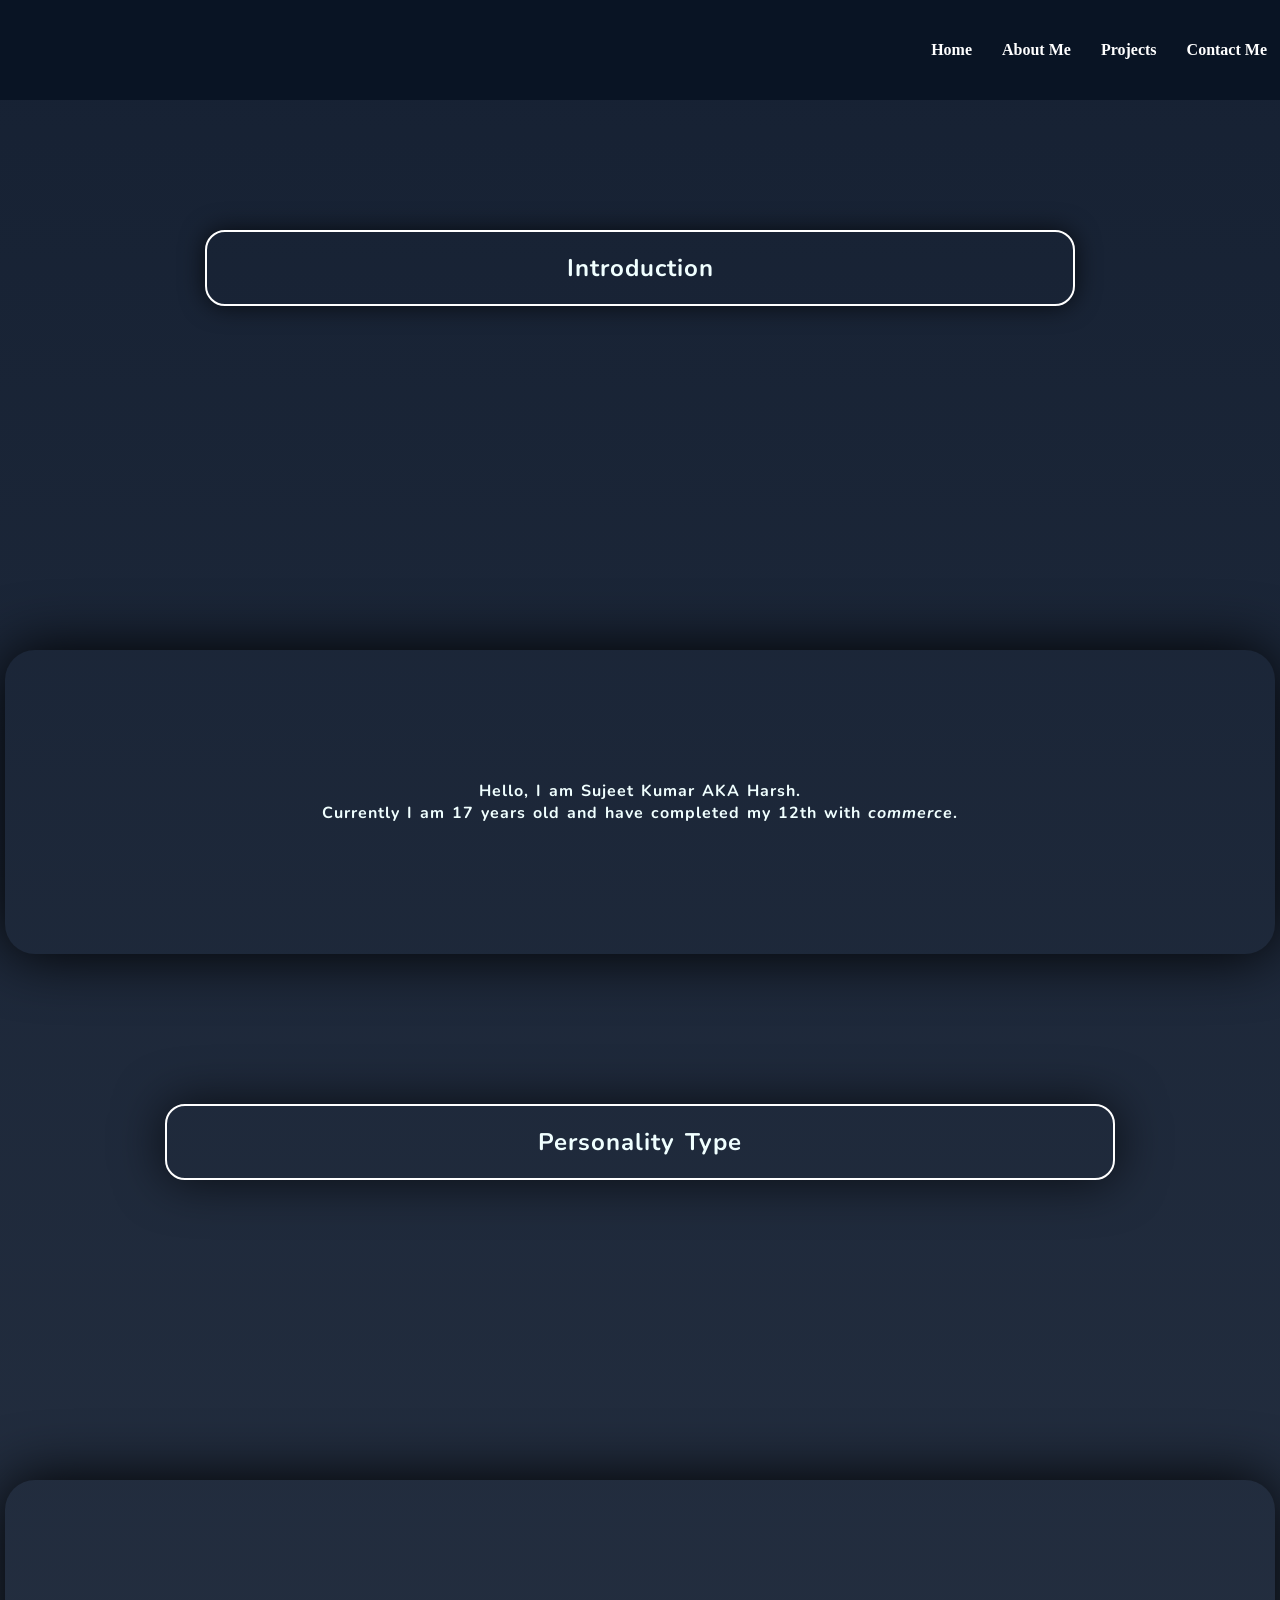
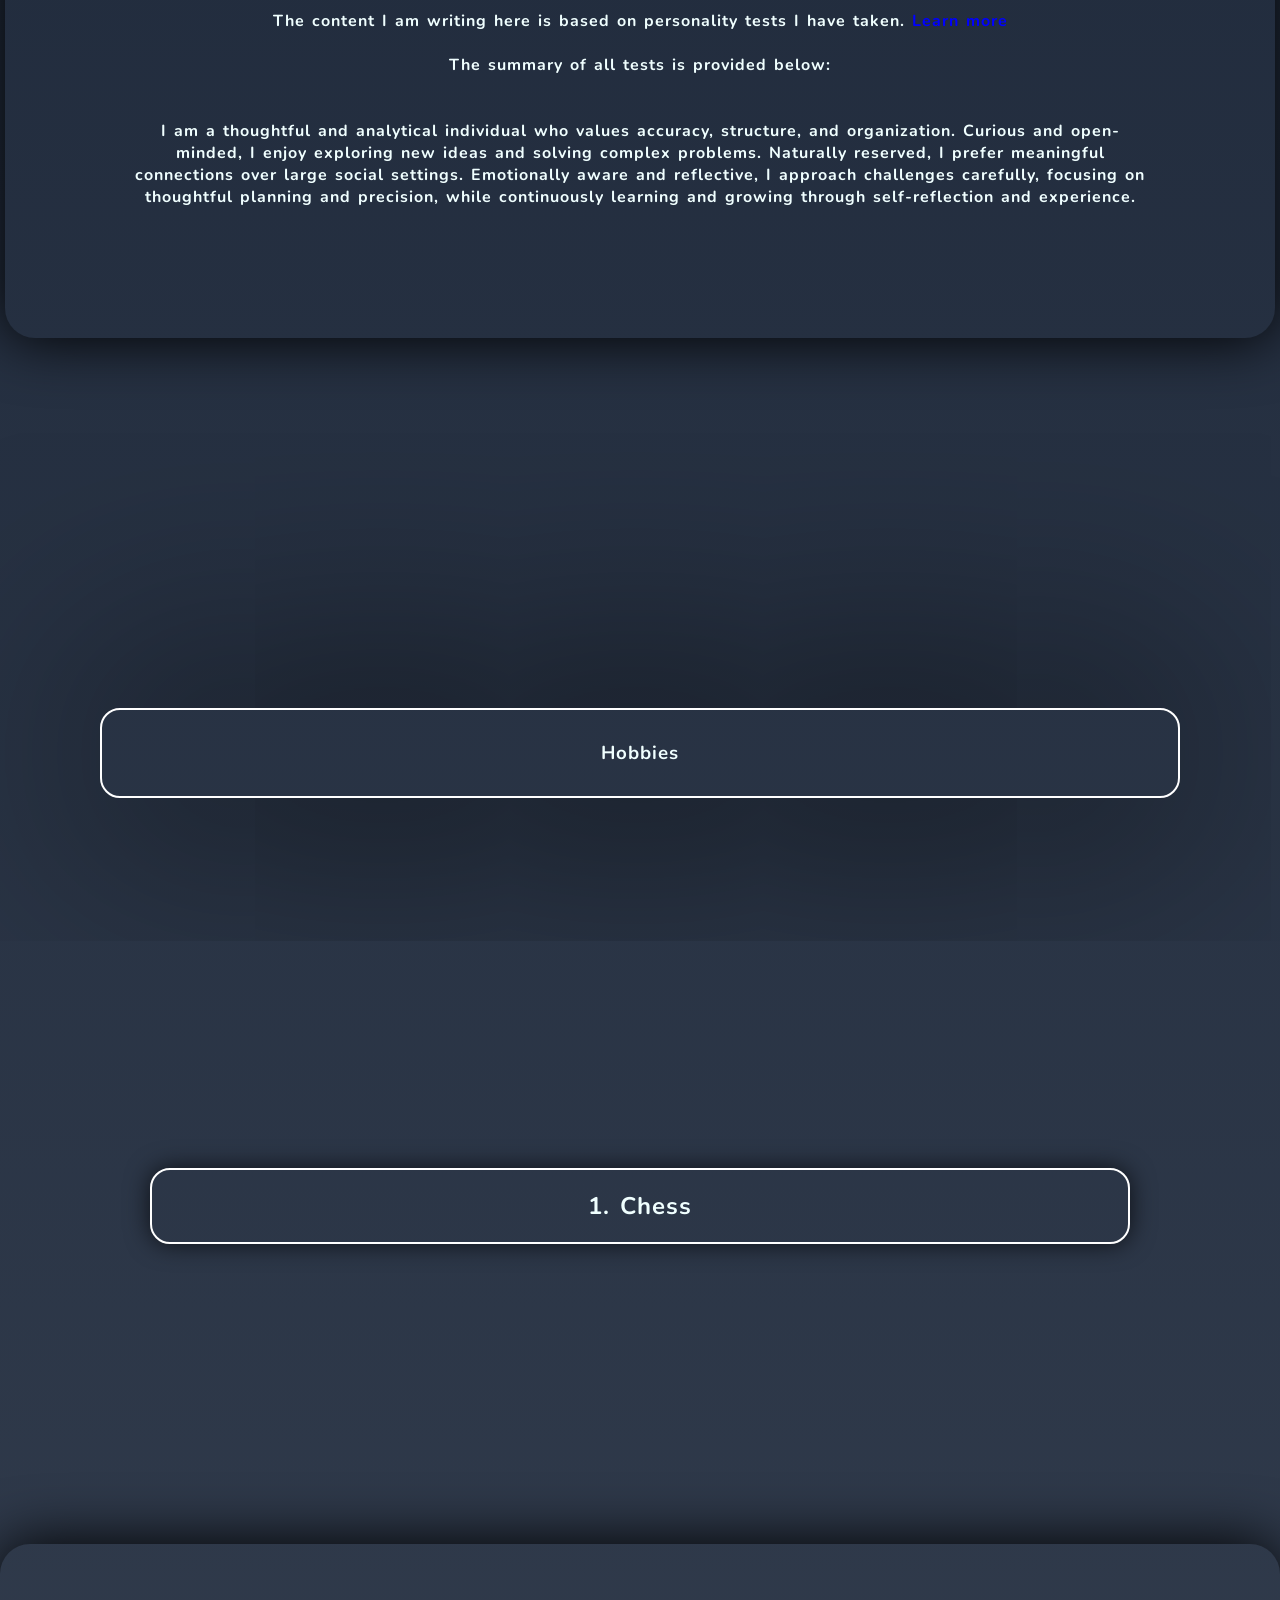
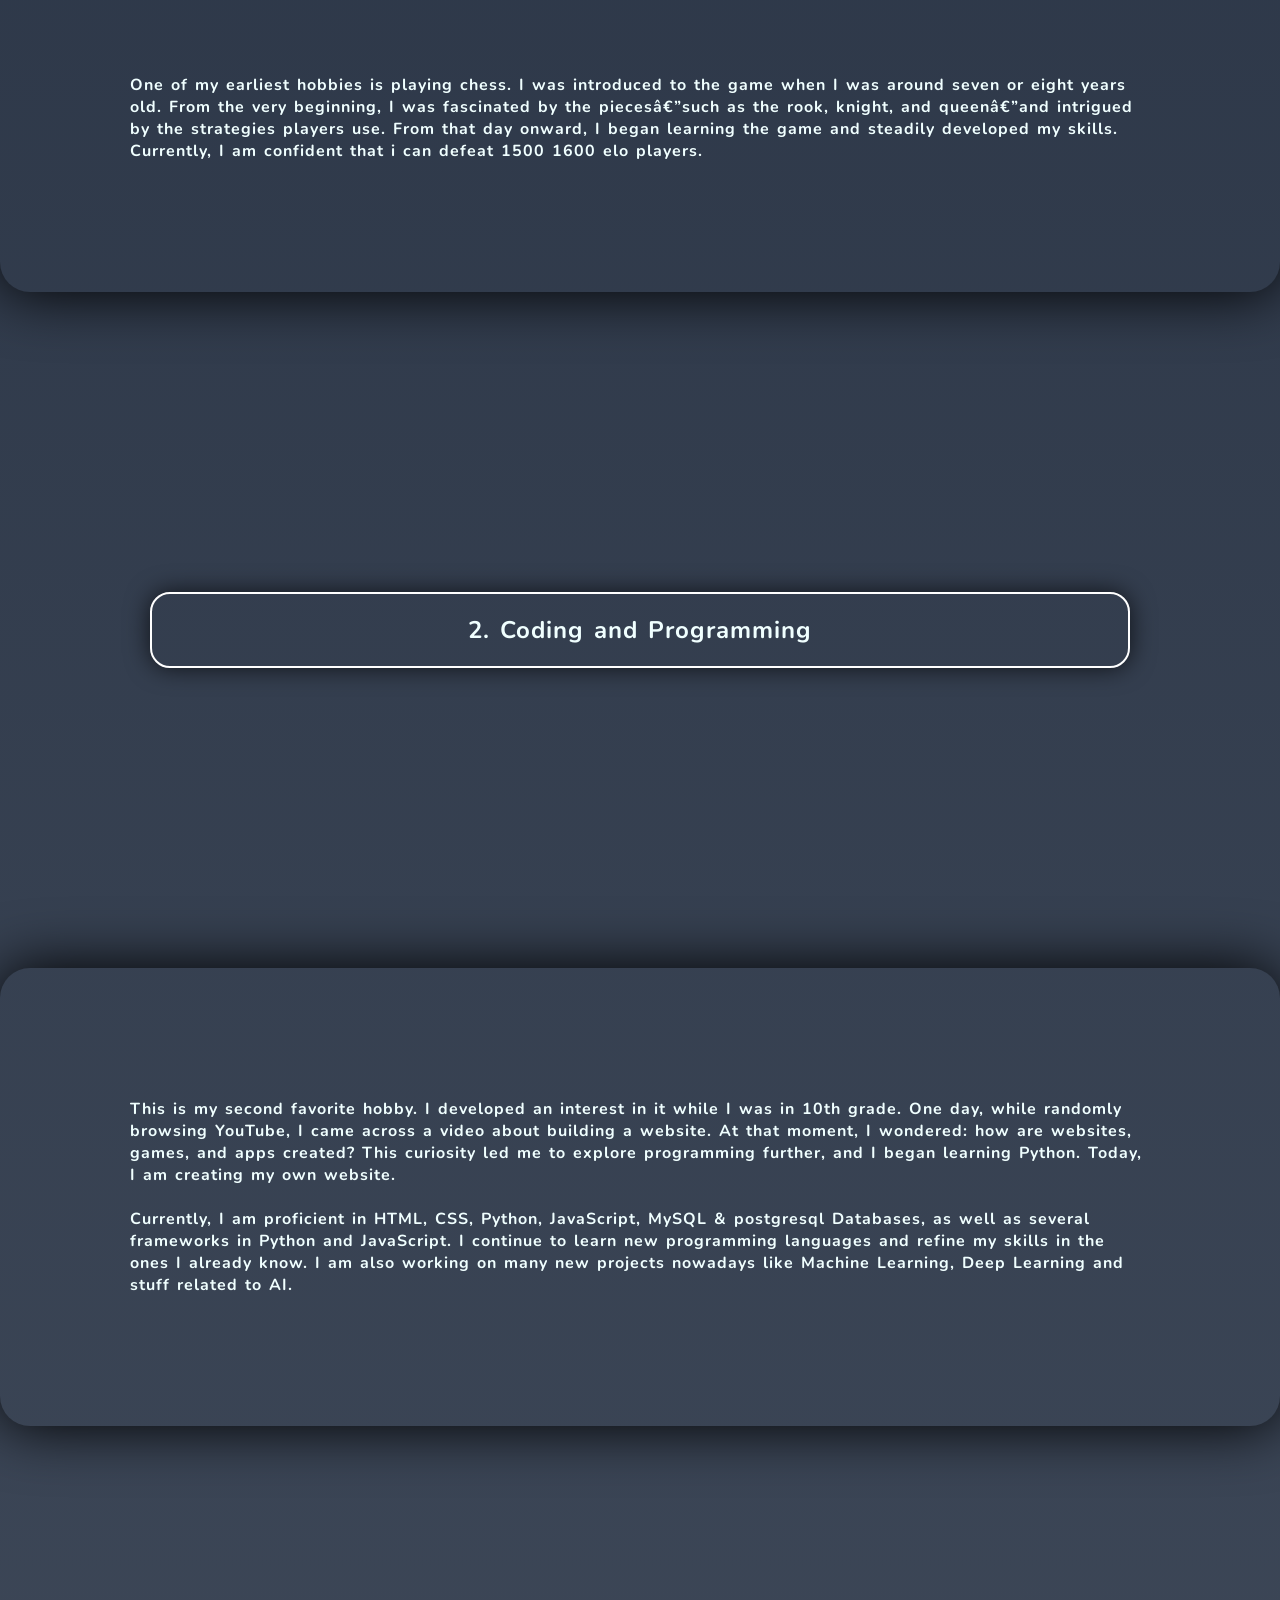
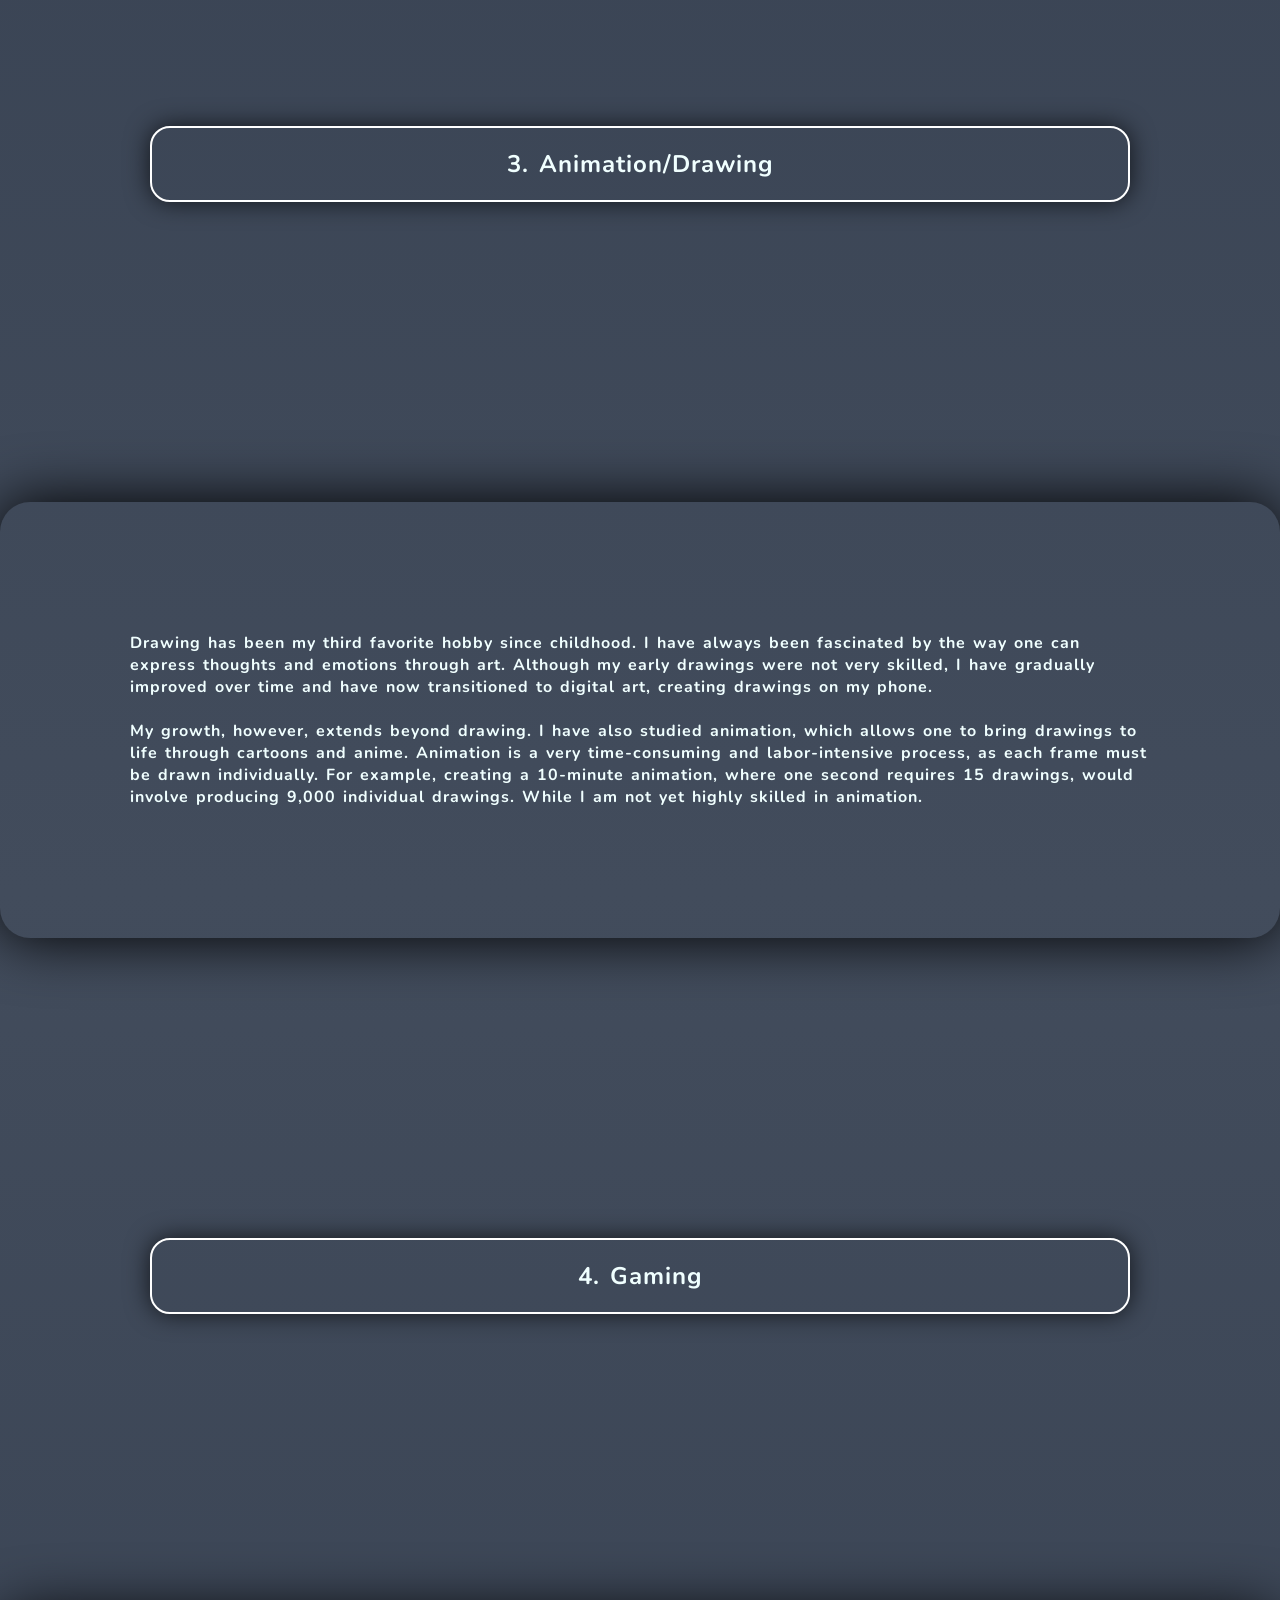
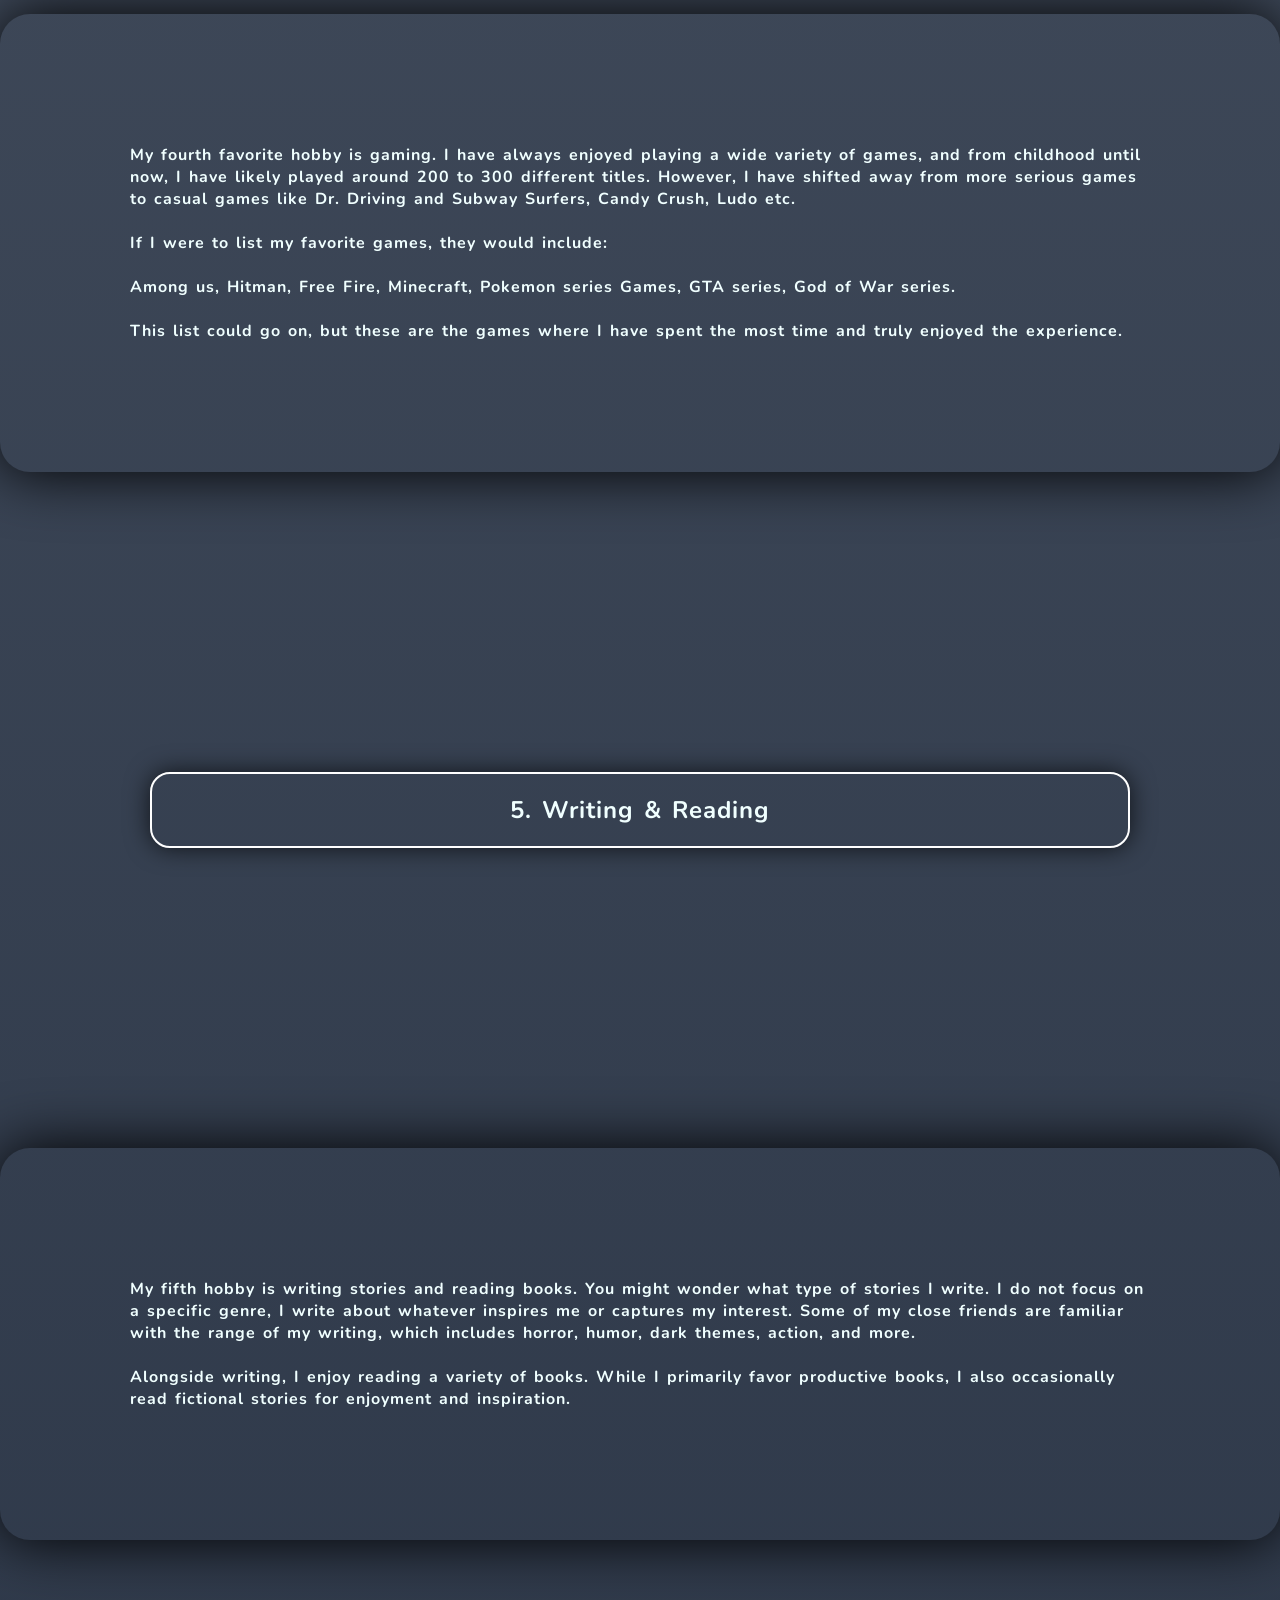
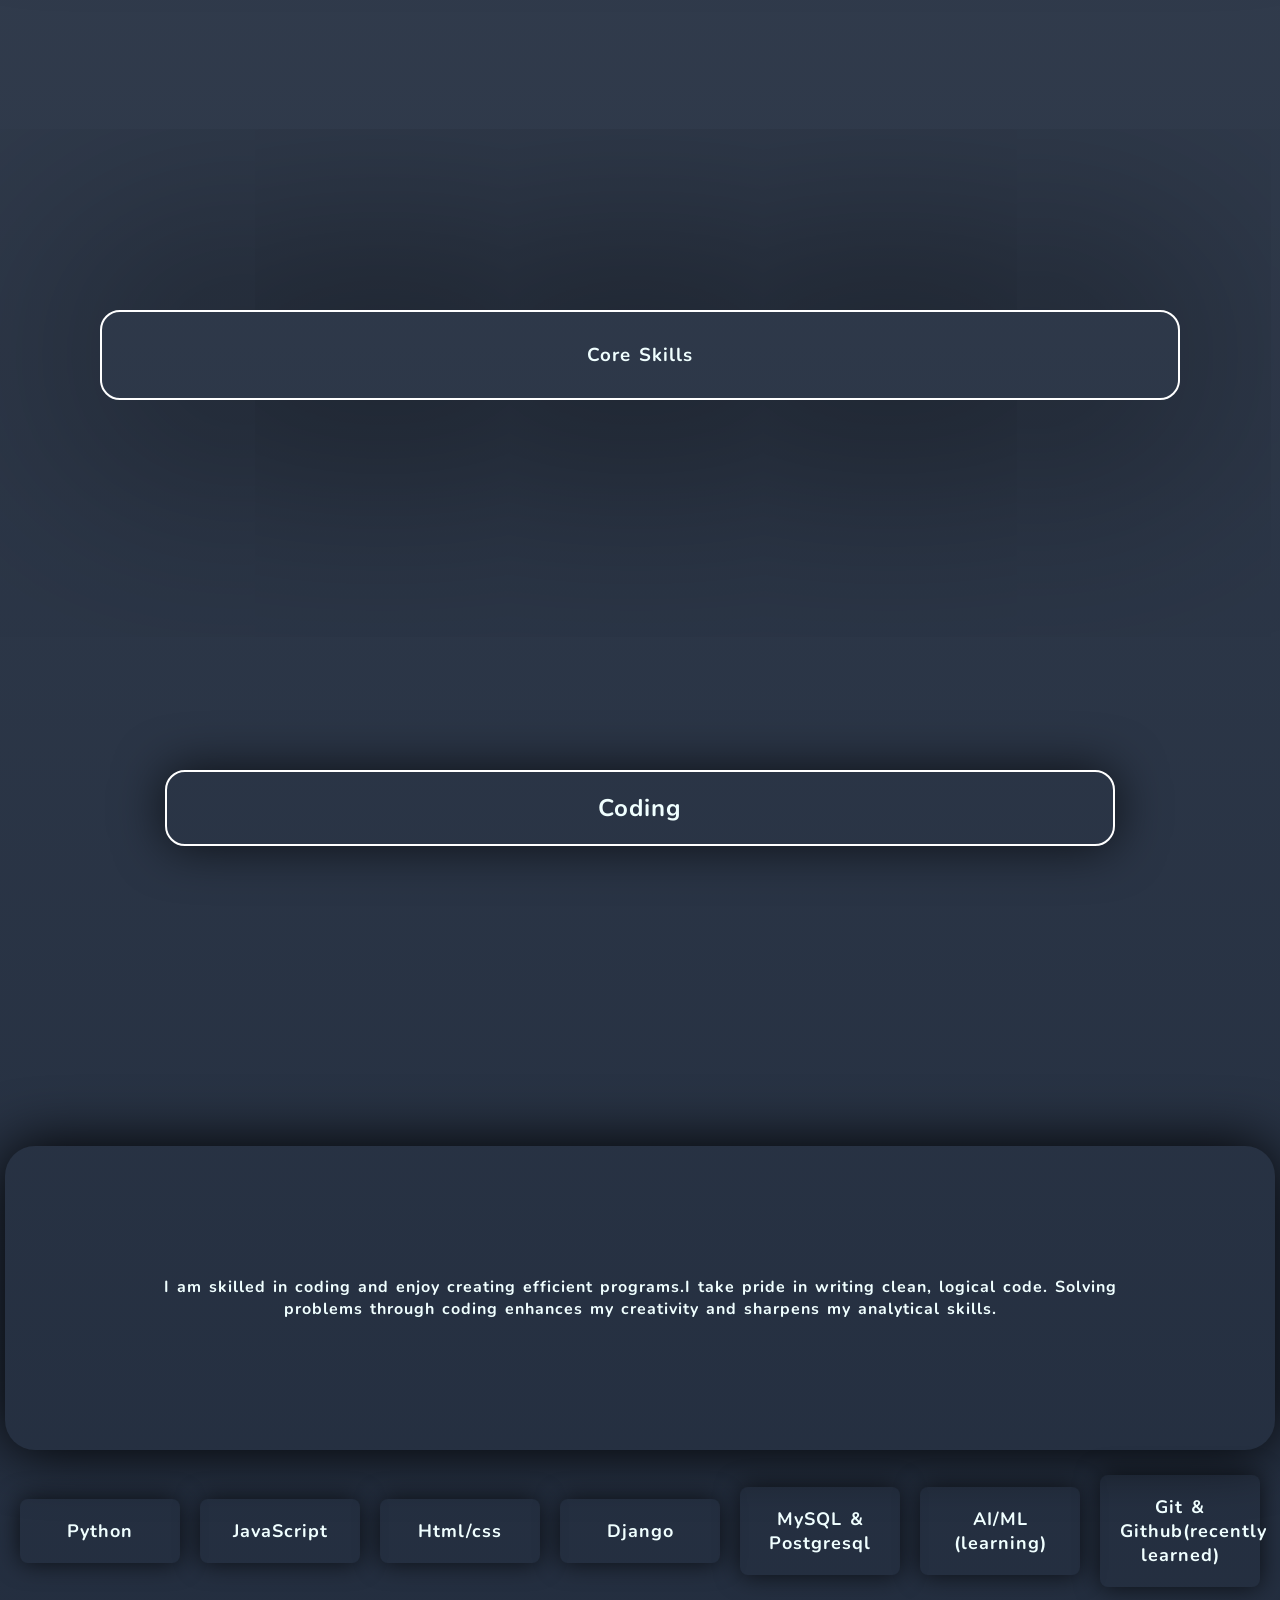
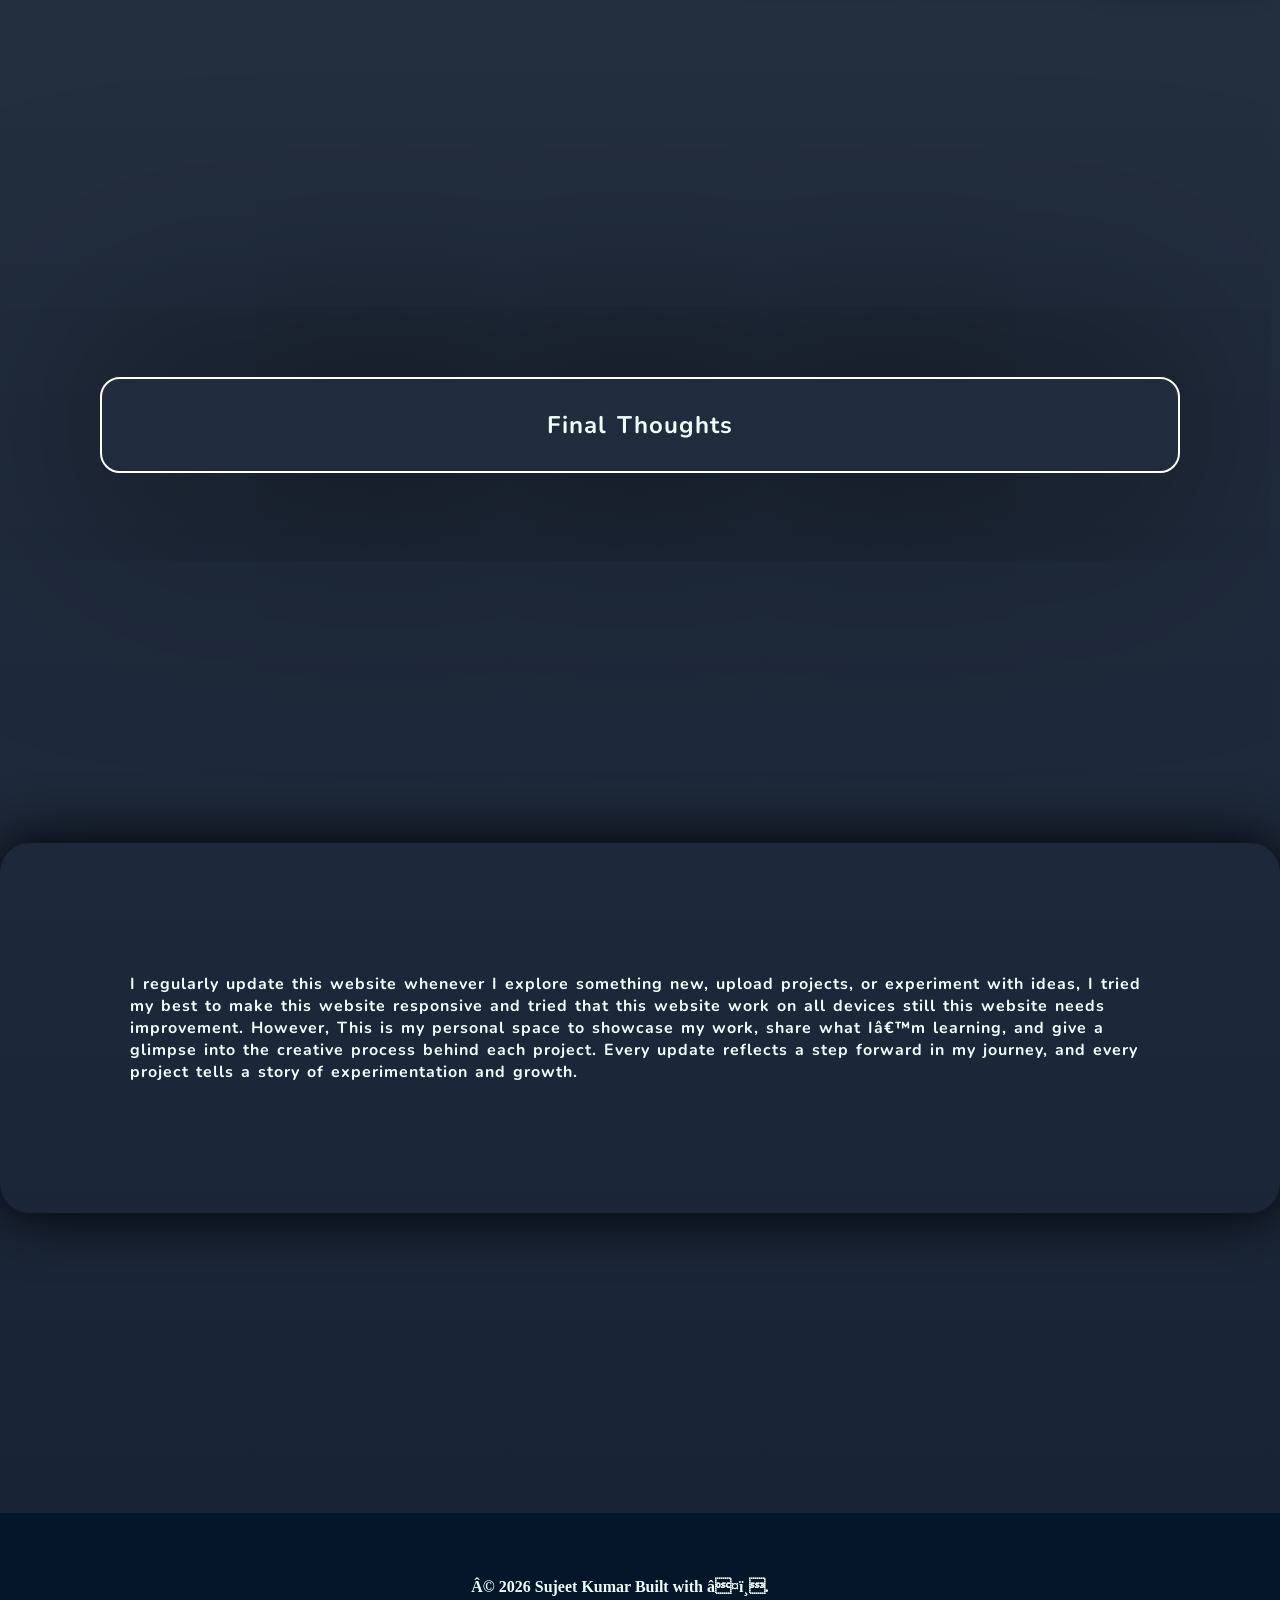
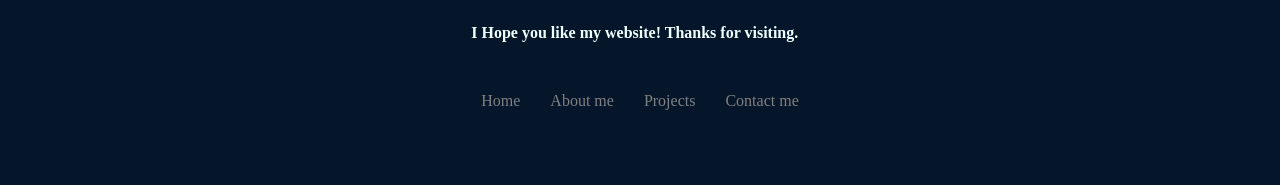
==== about.html @ 05bb9d5f "Add files via upload" ====
<!DOCTYPE html>

<html>
<head>
  <meta charset=UTF-8">
  <meta name="viewport" content="width=device-width, initial-scale=1.0">
  <meta name="description" content="About me page of my portfolio website. Learn more about my skills, experience, and journey as a web developer.">
  <link rel="stylesheet" href="style.css"/>
  <link href="https://fonts.googleapis.com/css2?family=Nunito&display=swap" rel="stylesheet">
  <title>About Me | My Portfolio</title>
</head>
<body>
  
  <!-- Nav -->
  <header>
  <div class="navi">
    <nav>
      <a href= "index.html">Home</a>
      <a href="about.html">About Me</a>
      <a href="projects.html">Projects</a>
      <a href="contact.html">Contact Me</a>
    </nav>
  </div>
  </header>
  
  <!-- intro -->
  <main>
  <article>
    <section>
     
  <div class="container">
    <h2 class="introduction-about">Introduction</h2>
    
    <br> <br>
    
    <p>
      Hello, I am <strong>Sujeet Kumar</strong> AKA Harsh.<br>
      Currently I am <strong>17 years old</strong> and have completed my 12th with <i>commerce</i>.
    </p>
  </div>
    </section>
  <section>
  <!-- mid -->
  <div class="container">
    <h2 class="head1">Personality Type</h2>
    <p>
      The content I am writing here is based on personality tests I have taken. <a href="learn.html" target="_blank" class="lea">Learn more</a>
    <br> <br>
      The summary of all tests is provided below:
      <br> <br> <br>
      I am a thoughtful and analytical individual who values accuracy, structure, and organization. Curious and open-minded, I enjoy exploring new ideas and solving complex problems. Naturally reserved, I prefer meaningful connections over large social settings. Emotionally aware and reflective, I approach challenges carefully, focusing on thoughtful planning and precision, while continuously learning and growing through self-reflection and experience.
    </p>
  </div>
  </section>
    <section>
  <h1 class="head2">Hobbies</h1>
    </section>
  <section>
  <div class="middle-part">
    <h2 class="head">1. Chess</h2>
    <p>
      One of my earliest hobbies is playing chess. I was introduced to the game when I was around seven or eight years old. From the very beginning, I was fascinated by the pieces—such as the rook, knight, and queen—and intrigued by the strategies players use. 
      From that day onward, I began learning the game and steadily developed my skills. Currently, I am confident that i can defeat 1500 1600 elo players.
    </p>
  </div>
  </section>
    <section>
  <div class="middle-part">
    <h2 class="head">2. Coding and Programming</h2>
    <p>
      This is my second favorite hobby. I developed an interest in it while I was in 10th grade. One day, while randomly browsing YouTube, I came across a video about building a website. 
      At that moment, I wondered: how are websites, games, and apps created? This curiosity led me to explore programming further, and I began learning Python. Today, I am creating my own website.<br><br>
      Currently, I am proficient in HTML, CSS, Python, JavaScript, MySQL & postgresql Databases, as well as several frameworks in Python and JavaScript. 
      I continue to learn new programming languages and refine my skills in the ones I already know. I am also working on many new projects nowadays like Machine Learning, Deep Learning and stuff related to AI.
    </p>
  </div>
    </section>
<section>
  <div class="middle-part">
    <h2 class="head">3. Animation/Drawing</h2>
    <p>
      Drawing has been my third favorite hobby since childhood. I have always been fascinated by the way one can express thoughts and emotions through art. 
      Although my early drawings were not very skilled, I have gradually improved over time and have now transitioned to digital art, creating drawings on my phone.<br><br>
      My growth, however, extends beyond drawing. I have also studied animation, which allows one to bring drawings to life through cartoons and anime. 
      Animation is a very time-consuming and labor-intensive process, as each frame must be drawn individually. For example, creating a 10-minute animation, where one second requires 15 drawings, would involve producing 9,000 individual drawings. 
      While I am not yet highly skilled in animation.
    </p>
  </div>
</section>
    <section>
  <div class="middle-part">
    <h2 class="head">4. Gaming</h2>
    <p>
      My fourth favorite hobby is gaming. I have always enjoyed playing a wide variety of games, and from childhood until now, I have likely played around 200 to 300 different titles. 
      However, I have shifted away from more serious games to casual games like Dr. Driving and Subway Surfers, Candy Crush, Ludo etc.<br><br>
      If I were to list my favorite games, they would include: <br> <br>
      Among us, Hitman, Free Fire, Minecraft, Pokemon series Games, GTA series, God of War series. <br> <br>
      This list could go on, but these are the games where I have spent the most time and truly enjoyed the experience.
    </p>
  </div>
    </section>
    <section>
  <div class="middle-part">
    <h2 class="head">5. Writing & Reading</h2>
    <p>
      My fifth hobby is writing stories and reading books. You might wonder what type of stories I write. I do not focus on a specific genre, I write about whatever inspires me or captures my interest. 
      Some of my close friends are familiar with the range of my writing, which includes horror, humor, dark themes, action, and more.<br><br>
      Alongside writing, I enjoy reading a variety of books. While I primarily favor productive books, I also occasionally read fictional stories for enjoyment and inspiration.
    </p>
  </div>
    </section>
  </article>
  
  <article>
  <!--Skills-->
  <section>
  <h1 class="head2">Core Skills</h1>
  </section>
    <section>
  <div class="container">
    <h2 class="head1">Coding</h2>
    <p>I am skilled in coding and enjoy creating efficient programs.I take pride in writing clean, logical code. Solving problems through coding enhances my creativity and sharpens my analytical skills.
    </p>
  </div>
    </section>
    <section>
  <div id="skills">
    <div class="card">
      <h2 class="skil">Python</h2>
    </div>
    <div class="card">
      <h2 class="skil">JavaScript</h2>
    </div>
    <div class="card">
      <h2 class="skil">Html/css</h2>
    </div>
    <div class="card">
      <h2 class="skil">Django</h2>
    </div>
    <div class="card">
      <h2 class="skil">MySQL & Postgresql</h2>
    </div>
    <div class="card">
      <h2 class="skil">AI/ML (learning)</h2>
    </div>
    <div class="card">
      <h2 class="skil">Git & Github(recently learned)</h2>
    </div>
  </div>
    </section>
    
    <section>
        <h2 class="head2">Final Thoughts</h2>
      <div class="middle-part">
        <p>
          I regularly update this website whenever I explore something new, upload projects, or experiment with ideas, I tried my best to make this website responsive and tried that this website work on all devices still this website needs improvement. However, This is my personal space to showcase my work, share what I’m learning, and give a glimpse into the creative process behind each project. Every update reflects a step forward in my journey, and every project tells a story of experimentation and growth.
        </p>
      </div>
    </section>
    
  </article>
</main>
  
     <!--footer-->
  <div class="foot">
  <footer>
    <p class="msg"> © 2026 Sujeet Kumar Built with ❤️. </p> <br>
    <p class="msg"> I Hope you like my website! Thanks for visiting.</p>
    <div class="na">
      <a href="index.html" class="pad">Home</a>
      <a href="about.html" class="pad">About me</a>
      <a href="projects.html" class="pad">Projects</a>
      <a href="contact.html" class="pad">Contact me</a>
    </div>
  </footer>
  </div>
  
</body>
</html>
---- style.css ----
* {
  margin: 0;
  padding: 0;
  box-sizing: border-box;
}


body {
  background: linear-gradient(to bottom,#162133,#424c5c,#162133);
  color: azure;
  min-height: 100vh;
}

article{
  letter-spacing: 1px;
  word-spacing: 2px;
}

section{
  font-family: Nunito,"Helvetica Neue", Arial, sans-serif;
}

/*index.html*/

.navi {
  display: flex;
  background-color: #091424;
  width: 100%;
  height: 60px;
  display: flex;
  justify-content: center;
  align-items: center;
}

nav a{
  padding: 13px;
  text-decoration: none;
  font-weight: bold;
  color: white;
}

nav a:hover {
  color: #4da6ff;
  transition: 0.3s;
}


#hi{
  margin-top: 150px;
  text-align: center;
}

#para{
  text-align: center;
}


.middle-part p {
  padding: 50px;
  margin: 100px 0px; 
  border: 0px solid black;
  box-shadow: 0 0 60px rgba(0,0,0,1);
  font-weight: bold;
  border-radius: 30px;
}

.head{
  box-shadow: 0 0 25px rgba(0,0,0,0.7);
  margin: 60px;
  padding: 20px;
  border-radius: 20px;
  border: 2px solid white;
  text-align: center;
}

/*Images*/

.image-container{
  display: flex;             
  justify-content: center;   
  align-items: center;       
  flex-wrap: wrap;           
  gap: 70px;
}

.image-container .im{
  width: 20%;
  mix-blend-mode: multiply;
}


.image-container .im1{
  width: 40%;
  border-radius: 10px;
}

.image-container .im2{
  width: 80%;
  border-radius: 10px;
}

.image-container .pic{
  width: 50%;
  border-radius: 100%;
  margin-top: 200px;
}
/* footer */

.foot{
  display: flex;
  justify-content: center;
  align-items: center;
  background-color: #05162b;
  padding: 60px;
  margin-top: 150px;
}

.msg{
  font-weight: bold;
  padding: 5px;
}


.na{
  display: flex;
  flex-direction: row;
}

.pad{
  margin-top: 30px;
  padding: 15px;
  text-decoration: none;
  color: grey;
}

/*about page*/

.container {
  margin: 5px;
}

.introduction-about{
  box-shadow: 0 0 25px rgba(0,0,0,0.7);
  padding: 20px;
  text-align: center;
  margin-top: 130px;
  border-radius: 20px;
  border: 2px solid white;
  margin-left: 40px; 
  margin-right: 40px; 
}

.lea{
  text-decoration: none;
  color: blue;
}

.head1 {
  box-shadow: 0 0 50px rgba(0,0,0,0.7);
  padding: 20px;
  text-align: center;
  margin-top: 150px;
  margin-bottom: 150px;
  border-radius: 20px;
  border: 2px solid white;
  margin-left: 40px; 
  margin-right: 40px; 
}

.container p {
  box-shadow: 0 0 60px rgba(0,0,0,1);
  padding: 50px;
  text-align: center;
  font-weight: bold;
  border-radius: 30px;
}

.head2{
  box-shadow: 0 0 1000px rgba(0,0,0,1);
  padding: 30px;
  text-align: center;
  margin-top: 370px;
  margin-bottom: 370px;
  border-radius: 20px;
  border: 2px solid white;
}

#skills{
  display: flex;
  flex-wrap: wrap;
  gap: 20px;
  justify-content: center;
  padding: 20px;
  align-items: center;
}

.card{
  border-radius: 8px;
  padding: 20px;
  min-width: 150px;
  text-align: center;
  box-shadow: 0 0 25px rgba(0,0,0,0.7);
  flex: 1 1 150px;
}

.skil{
  font-size: 18px;
  margin: 0;
}

/* Projects */

.project {
  margin: 300px 0px;
}

.par {
  padding: 50px;
  margin-top: 100px;
  margin-bottom: 50px;
  border: 0px solid black;
  box-shadow: 0 0 60px rgba(0,0,0,1);
  font-weight: bold;
  border-radius: 30px;
}

.cod{
  text-align: center;
  border-radius: 30px;
  padding: 40px;
  box-shadow: 0 0 60px rgba(0,0,0,1);
  letter-spacing: 2px;
  word-spacing: 3px;
}



/* contact */

.form{
  width: 100%;
  height: 1300px;
  border: none;
  border-radius: 30px;
  border: 2px solid white;
  padding: 25px;
}

#insta{
  display: flex;
  flex-direction: row;
  flex-wrap: wrap;
  justify-content: center;
  align-items: center;
}

#fol{
  margin-top: 15px;
  text-align: center;
  color: azure;
  border: 3px solid white;
  box-shadow: 0 0 25px rgba(0,0,0,0.7);
  border-radius: 30px;
  margin-bottom: 15px;
  font-weight: bold;
  text-decoration: none;
  padding: 30px;
}

#pa{
  border: 3px solid white;
  box-shadow: 0 0 25px rgba(0,0,0,1);
  border-radius: 35px;
  margin-bottom: 20px;
  font-weight: bold;
  padding: 30px;
}


/*Responsive*/


@media (min-width: 769px) and (max-width: 1280px) {
  .navi{
    justify-content: flex-end;
    height: 100px;
  }
  .middle-part p{
    padding: 130px;
    margin: 300px 0px;
  }
  .head{
    margin-left: 150px;
    margin-right: 150px;
  }
  .head2{
    margin-left: 100px;
    margin-right: 100px;
  }
  .introduction-about{
    margin-left: 200px;
    margin-right: 200px;
  }
  .container p{
    padding: 130px;
    margin-top: 300px;
  }
  .head1{
    margin-left: 160px;
    margin-right: 160px;
  }
  .image-container{
    gap: 200px;
  }
}
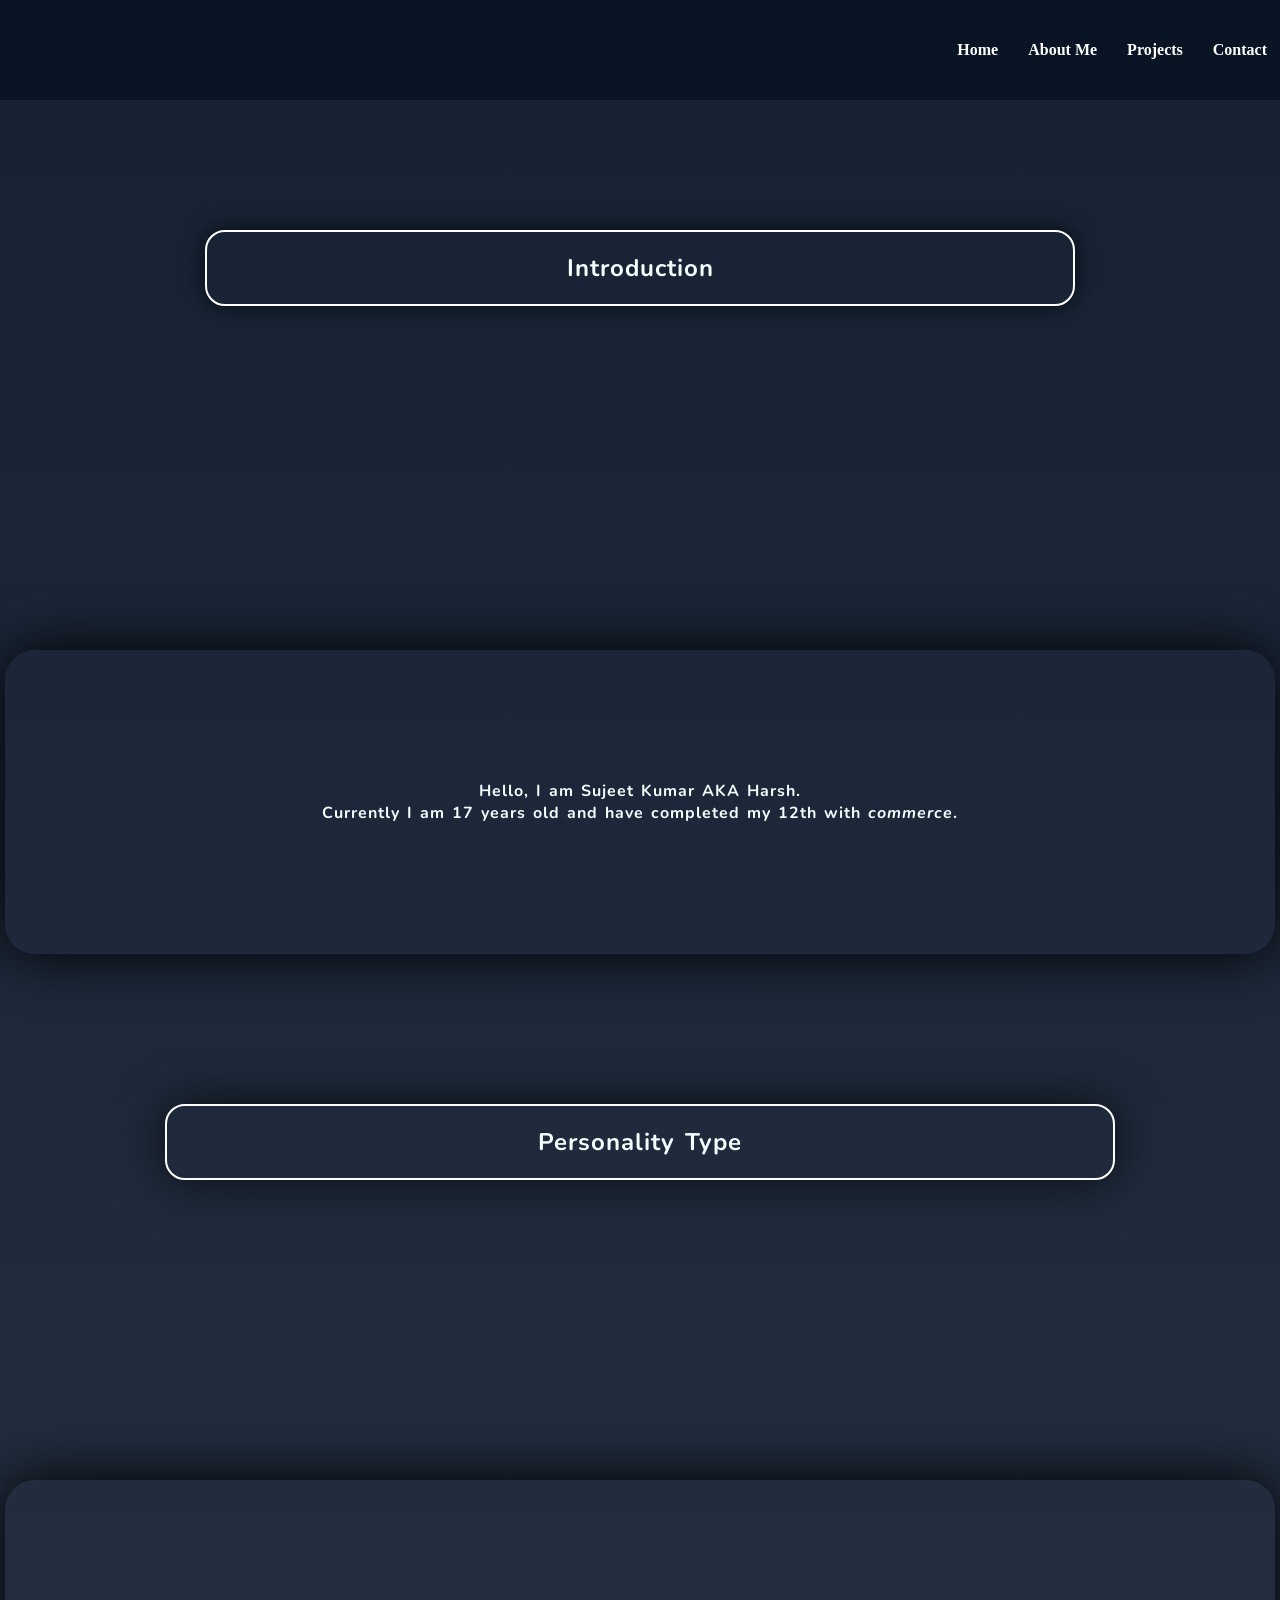
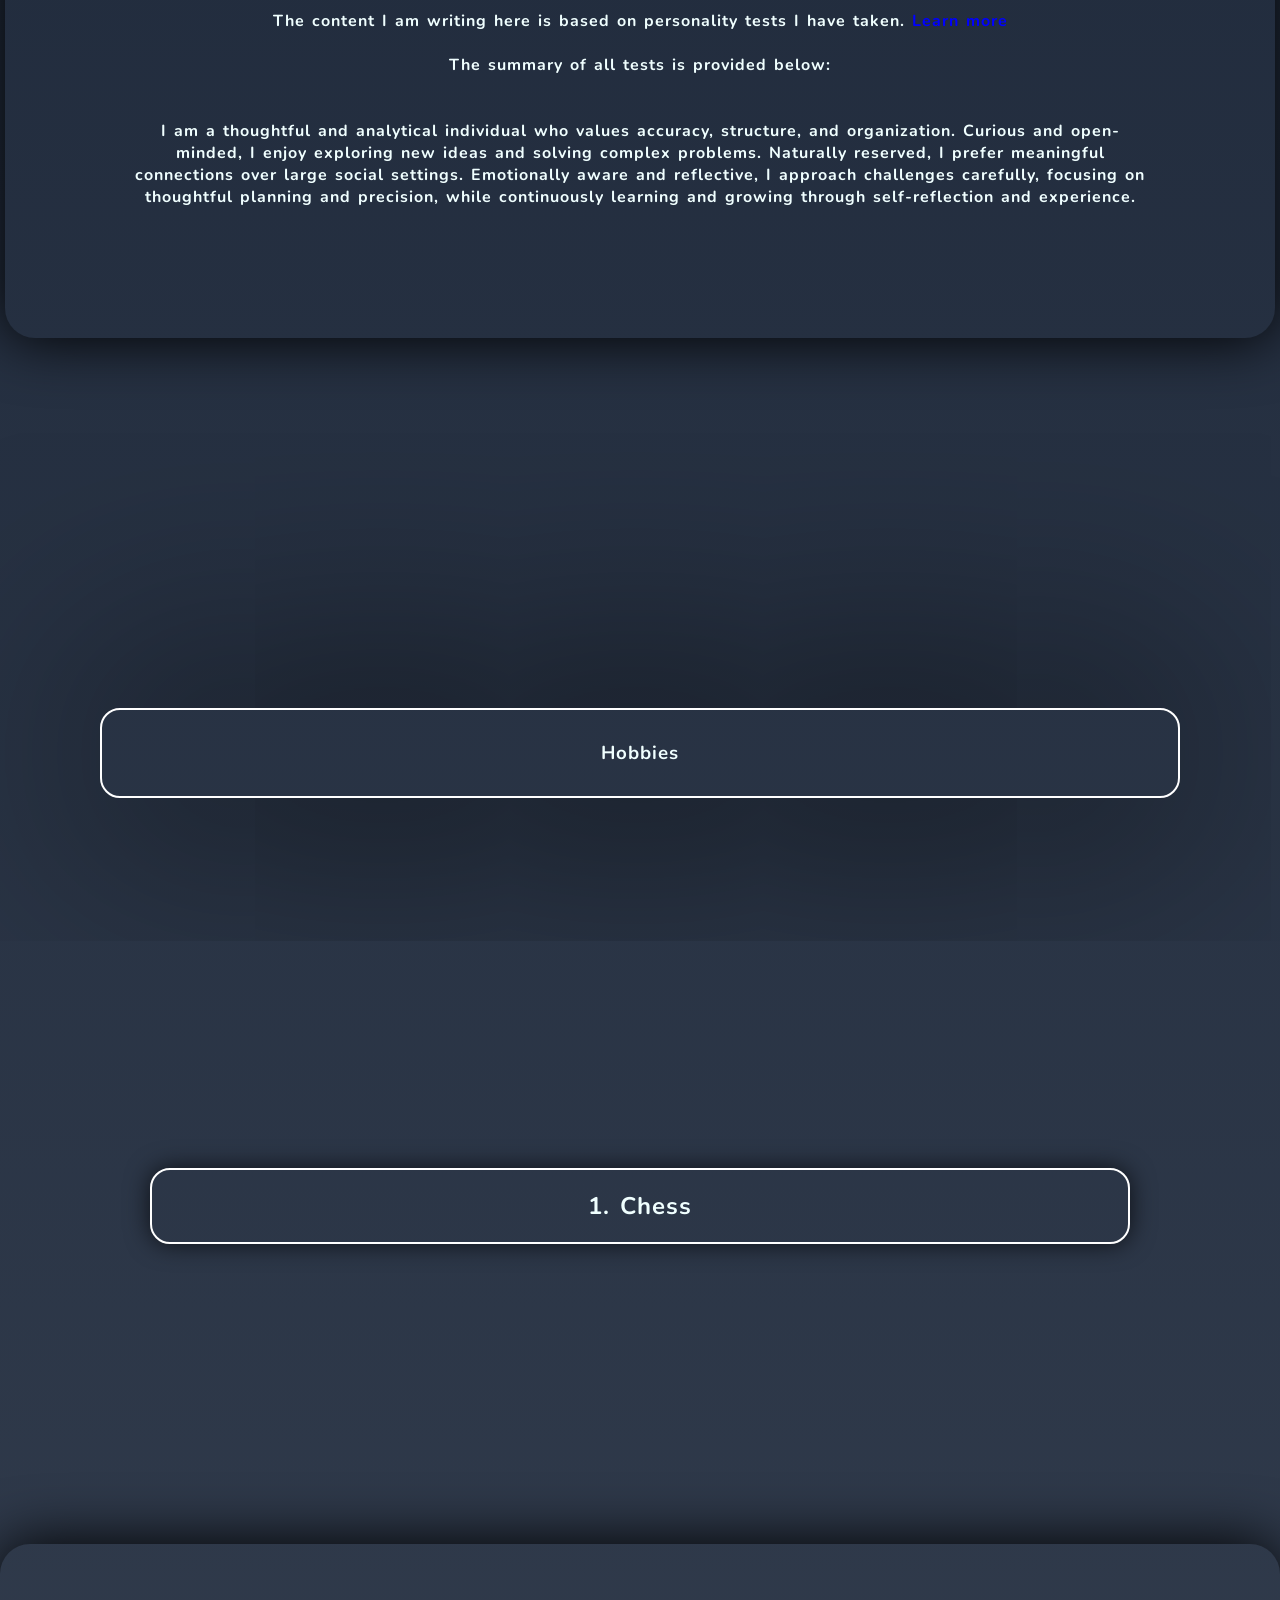
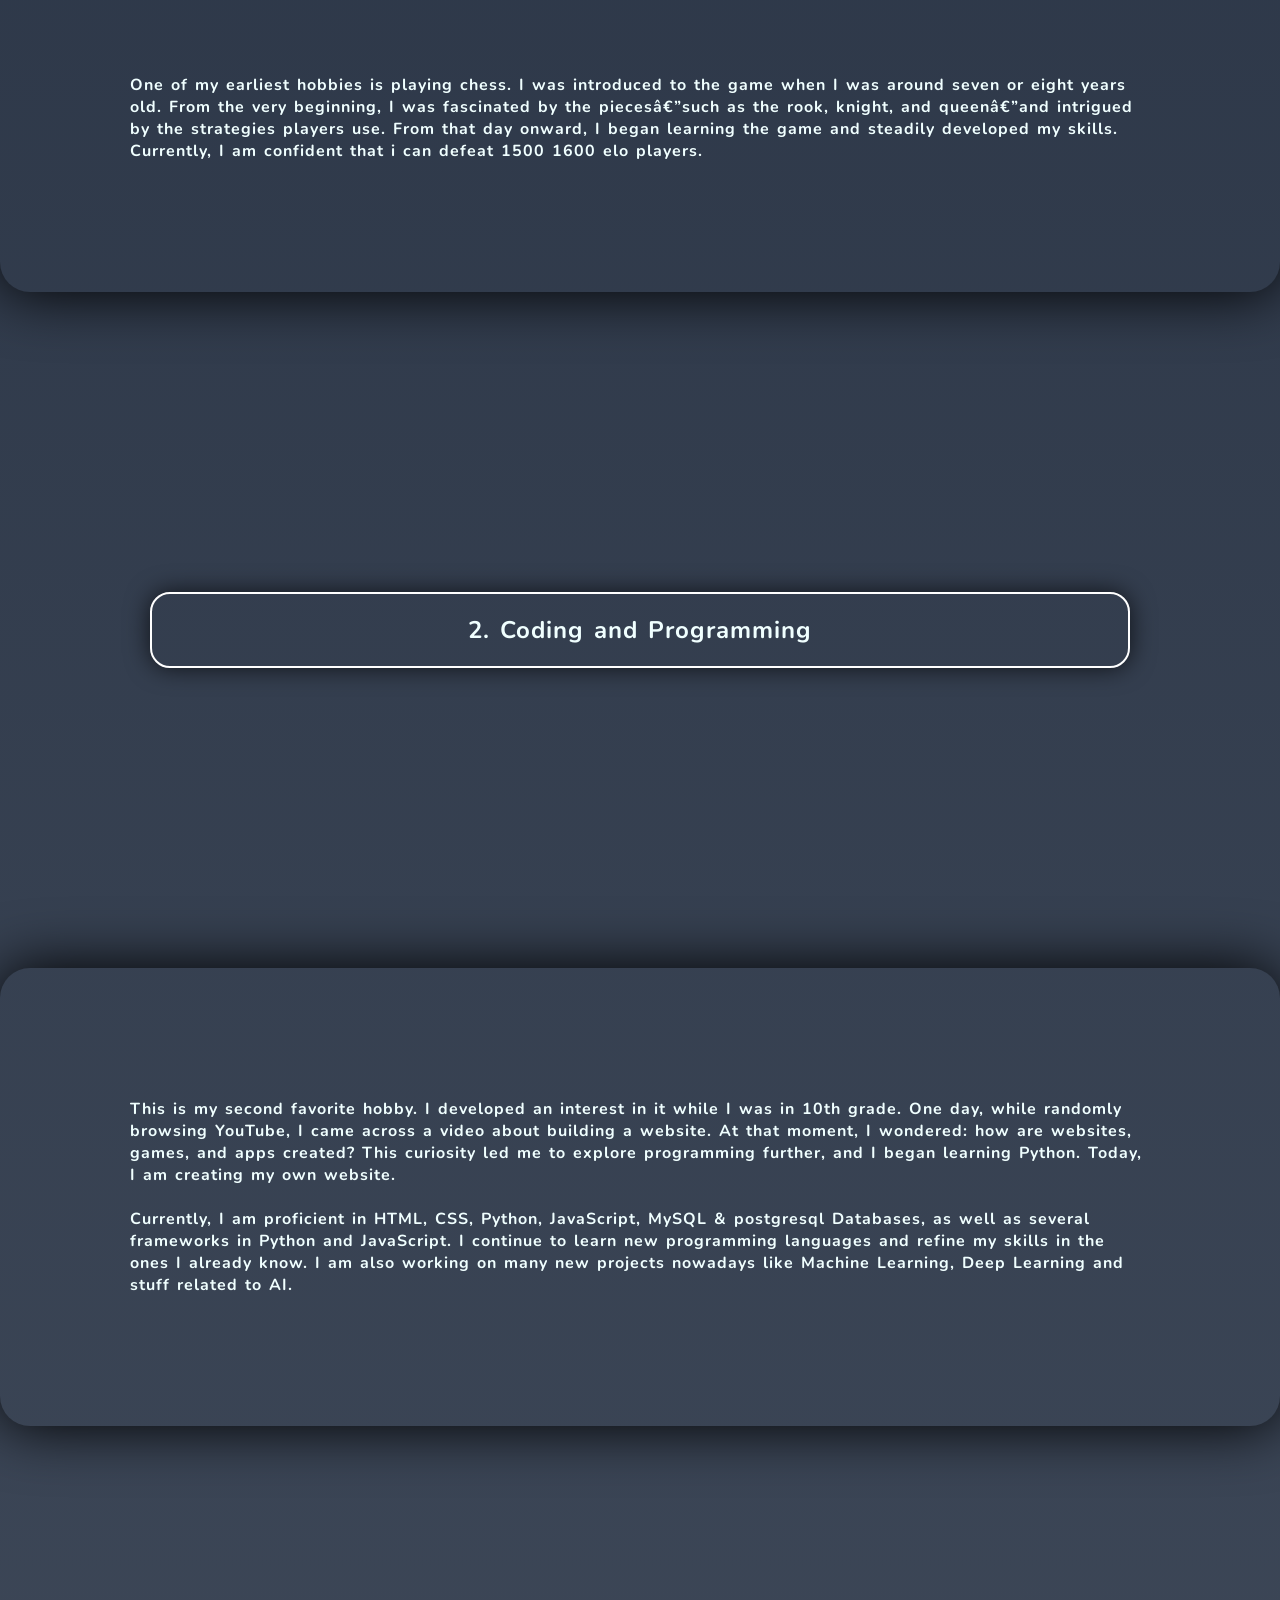
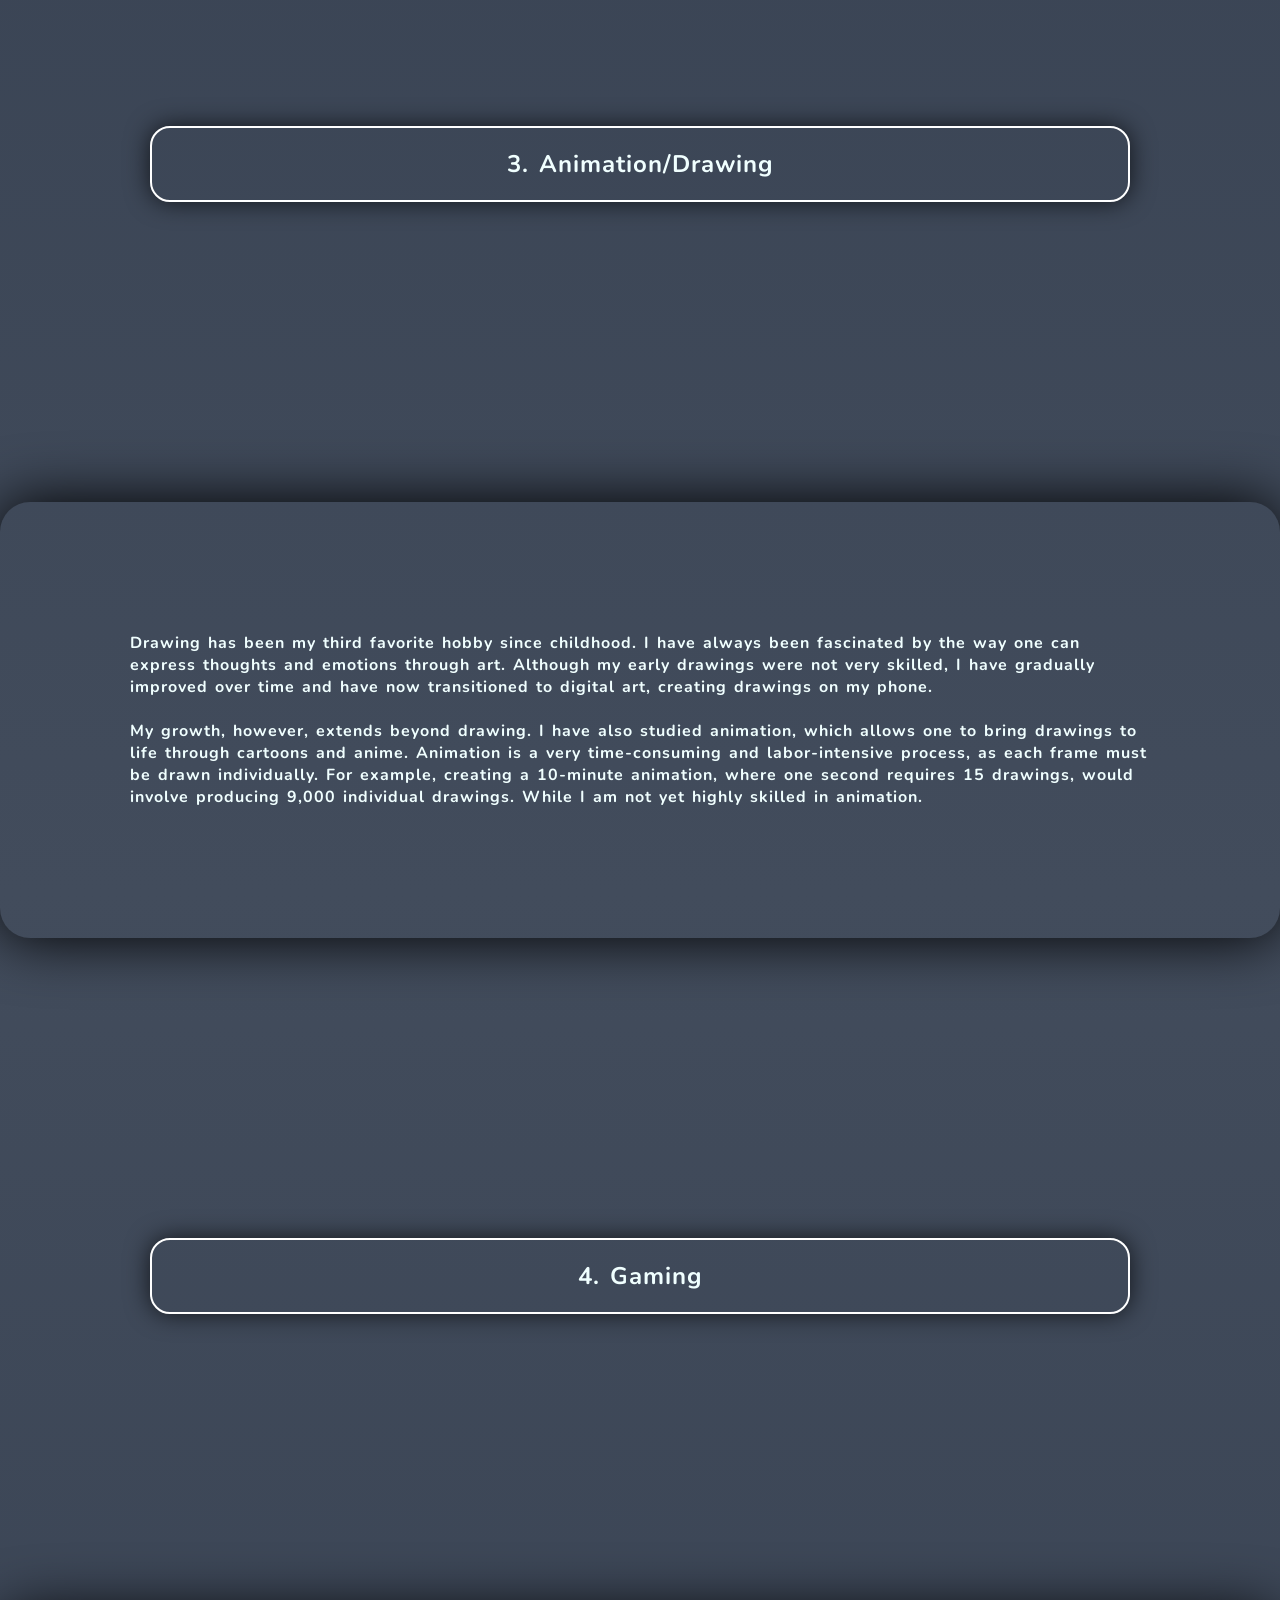
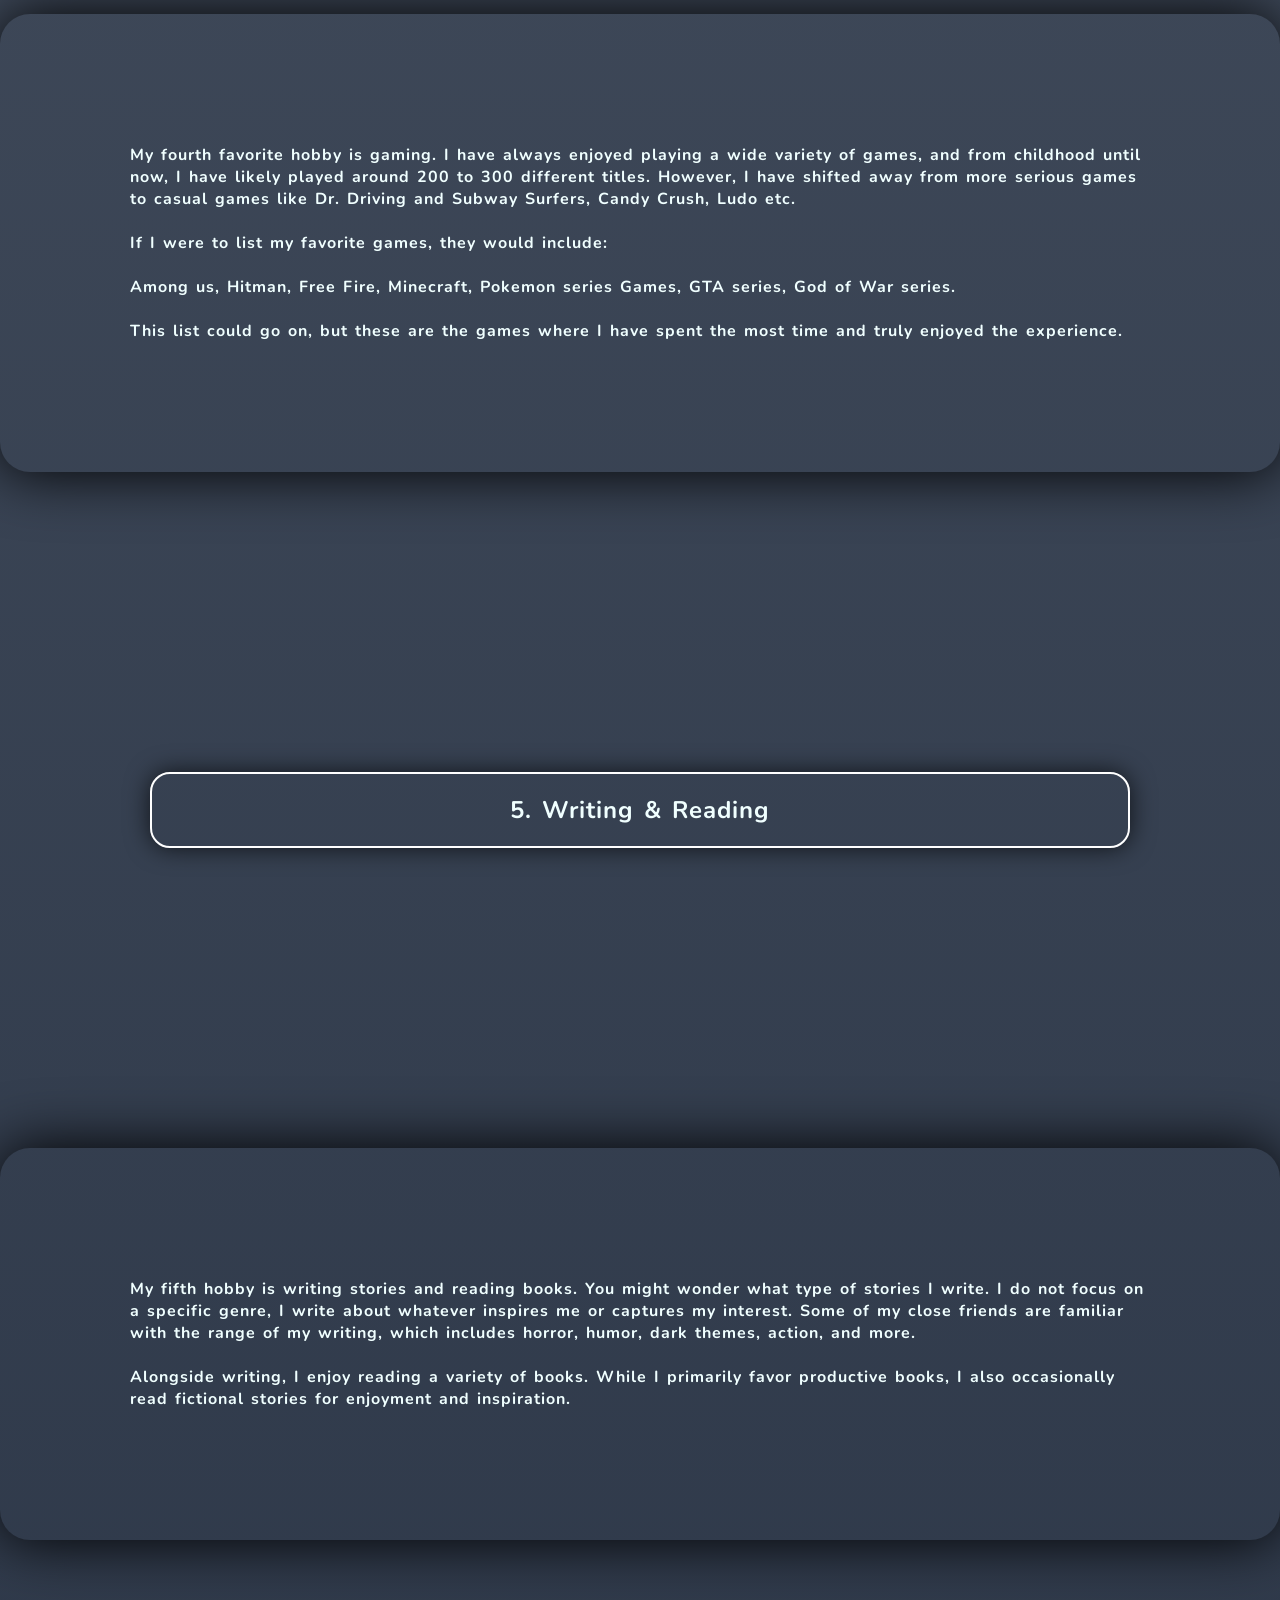
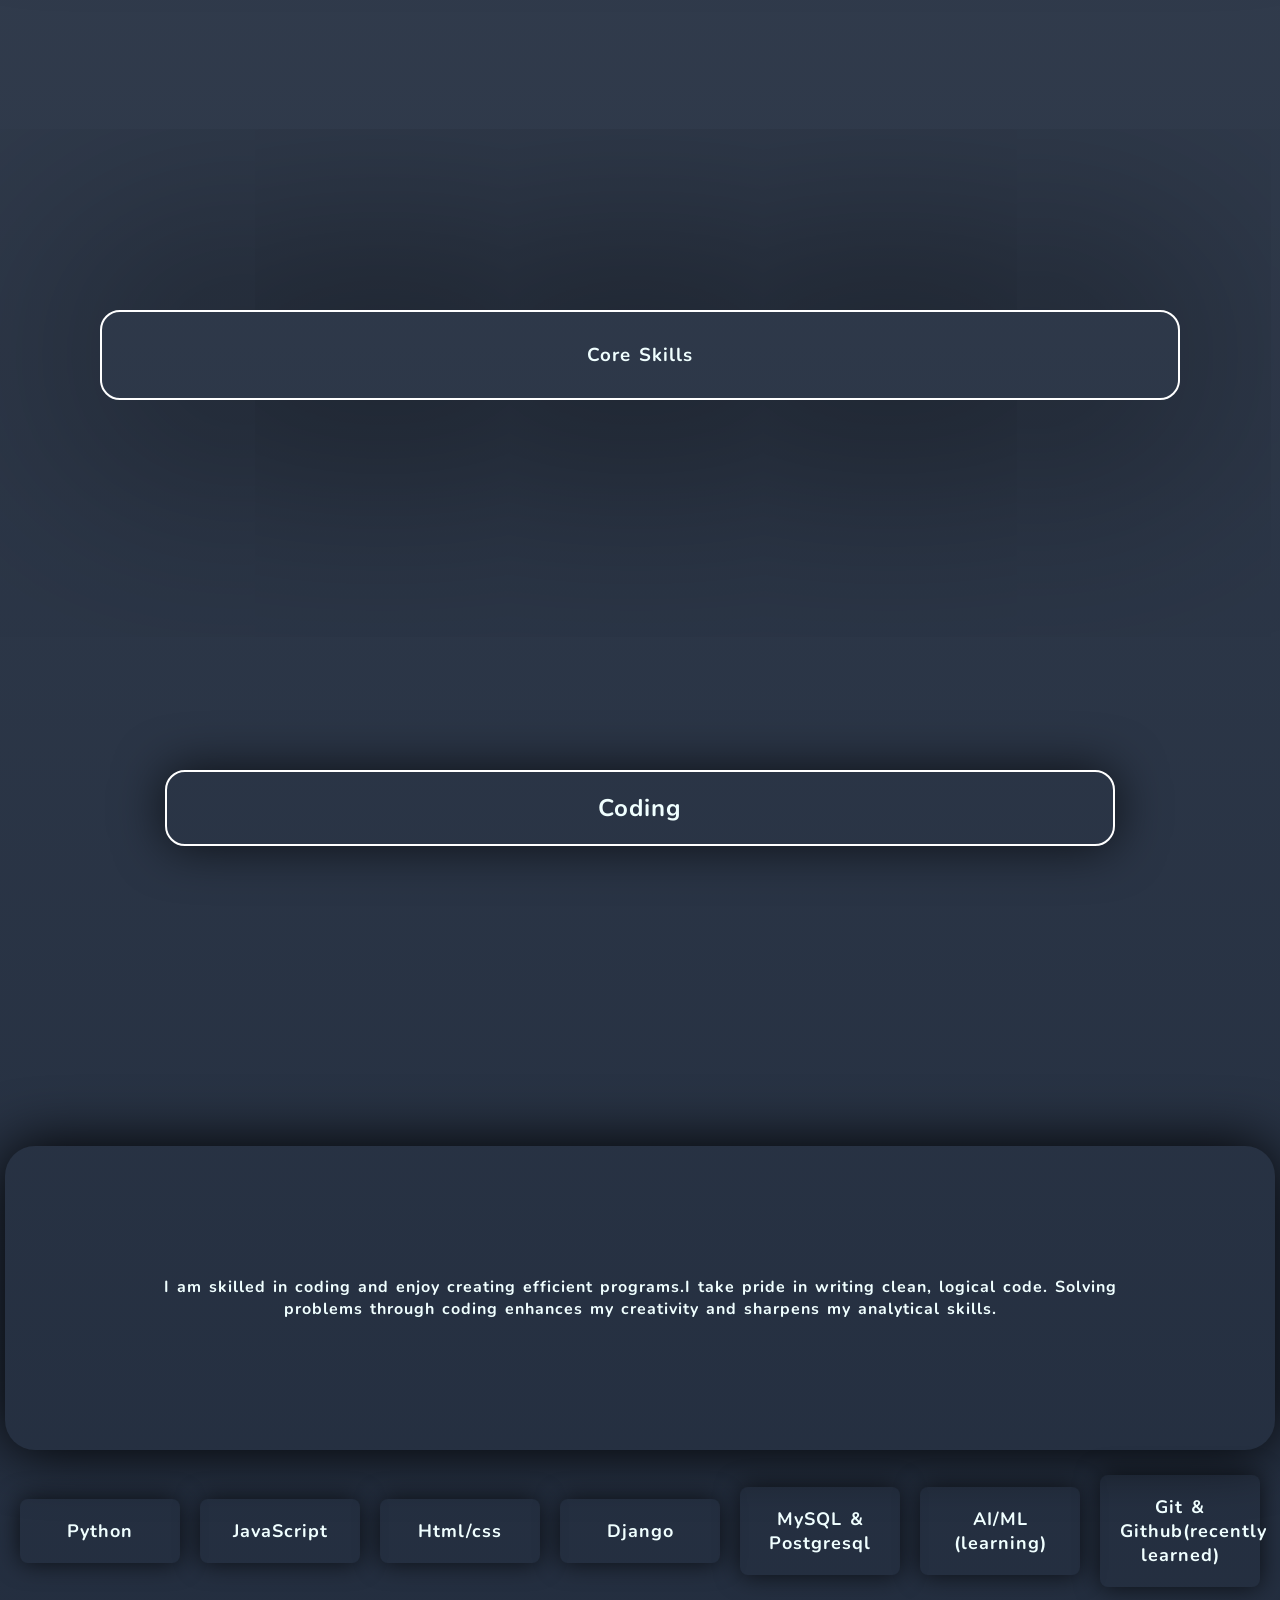
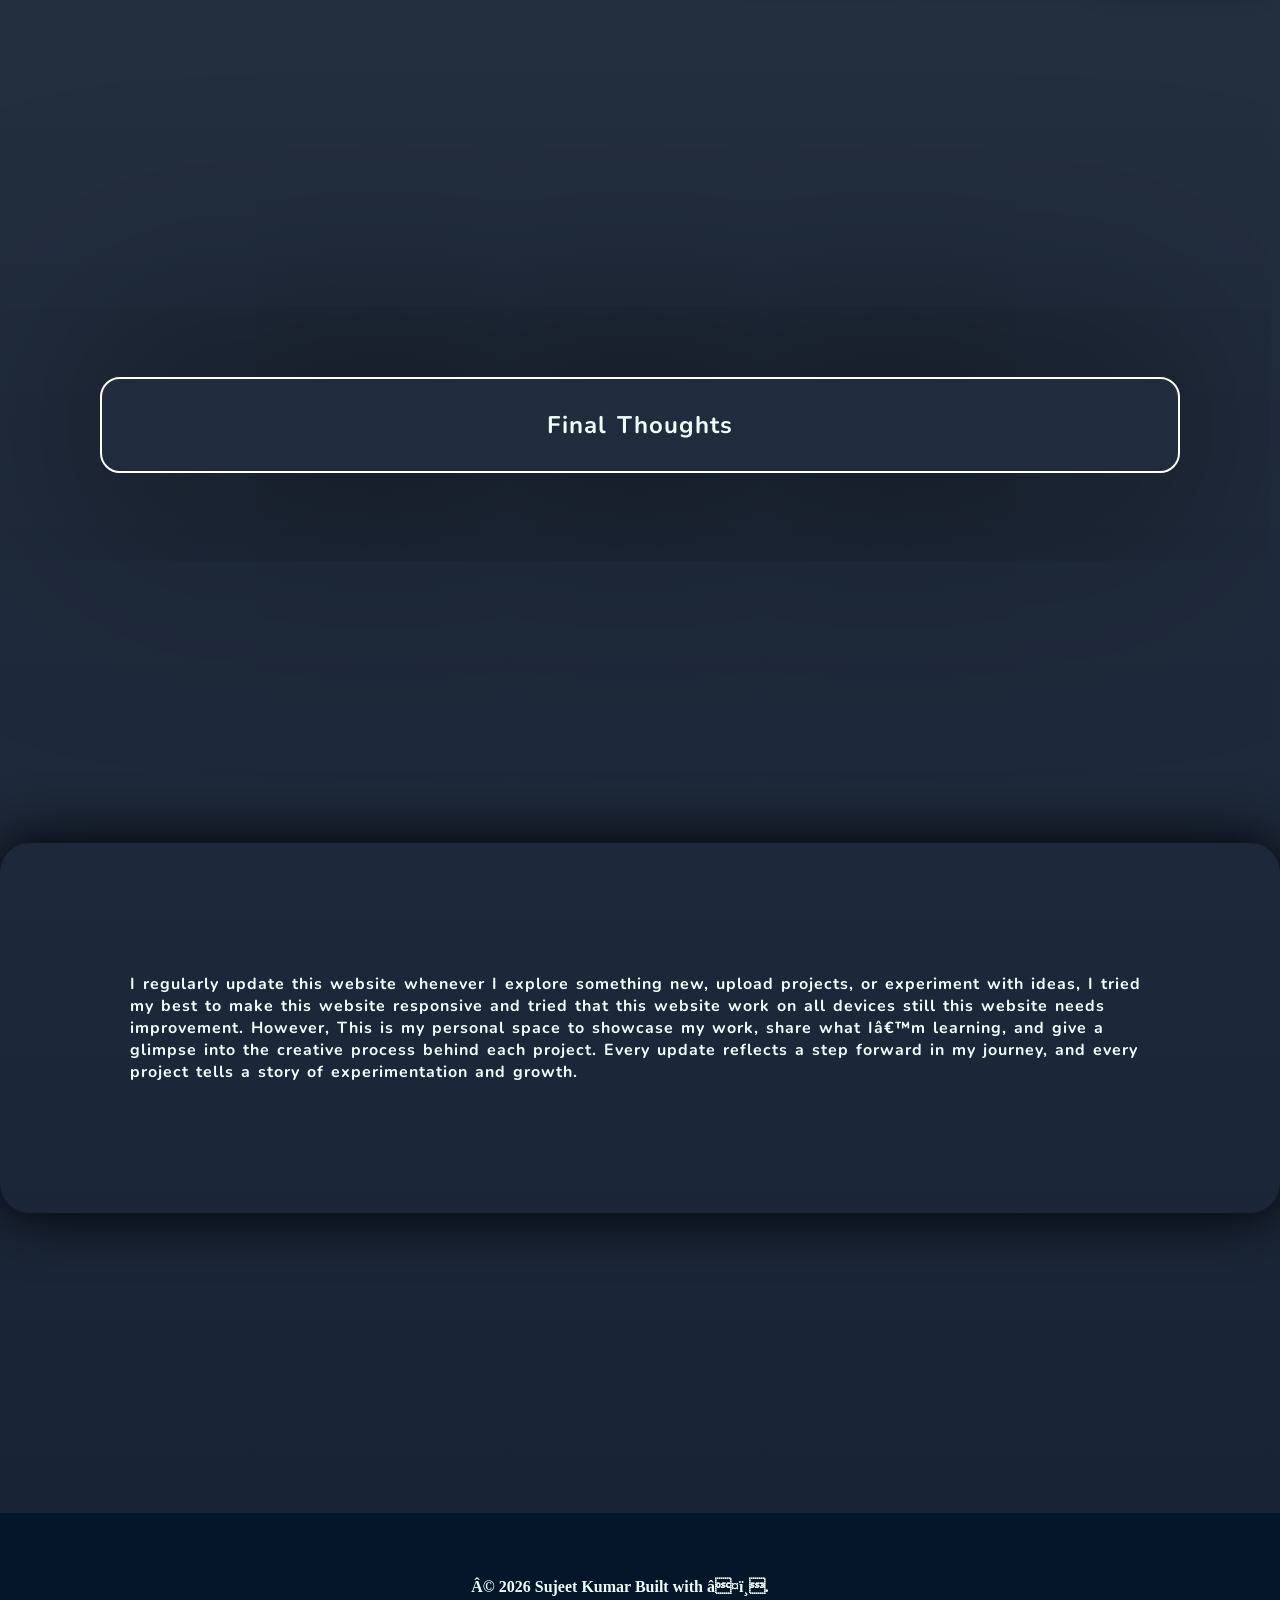
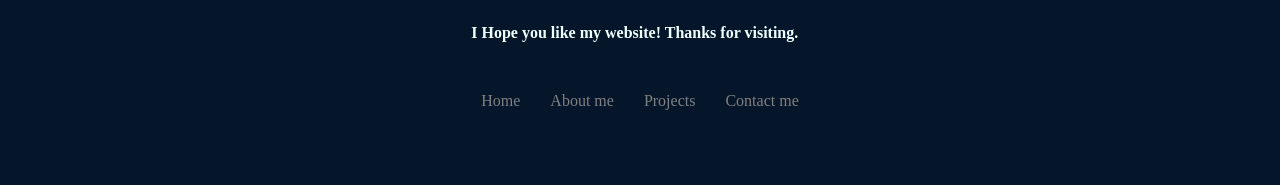
==== commit 388c3ac5: "Update 'Contact Me' link text to 'Contact'" ====
--- a/about.html
+++ b/about.html
@@ -18,7 +18,7 @@
       <a href= "index.html">Home</a>
       <a href="about.html">About Me</a>
       <a href="projects.html">Projects</a>
-      <a href="contact.html">Contact Me</a>
+      <a href="contact.html">Contact</a>
     </nav>
   </div>
   </header>
